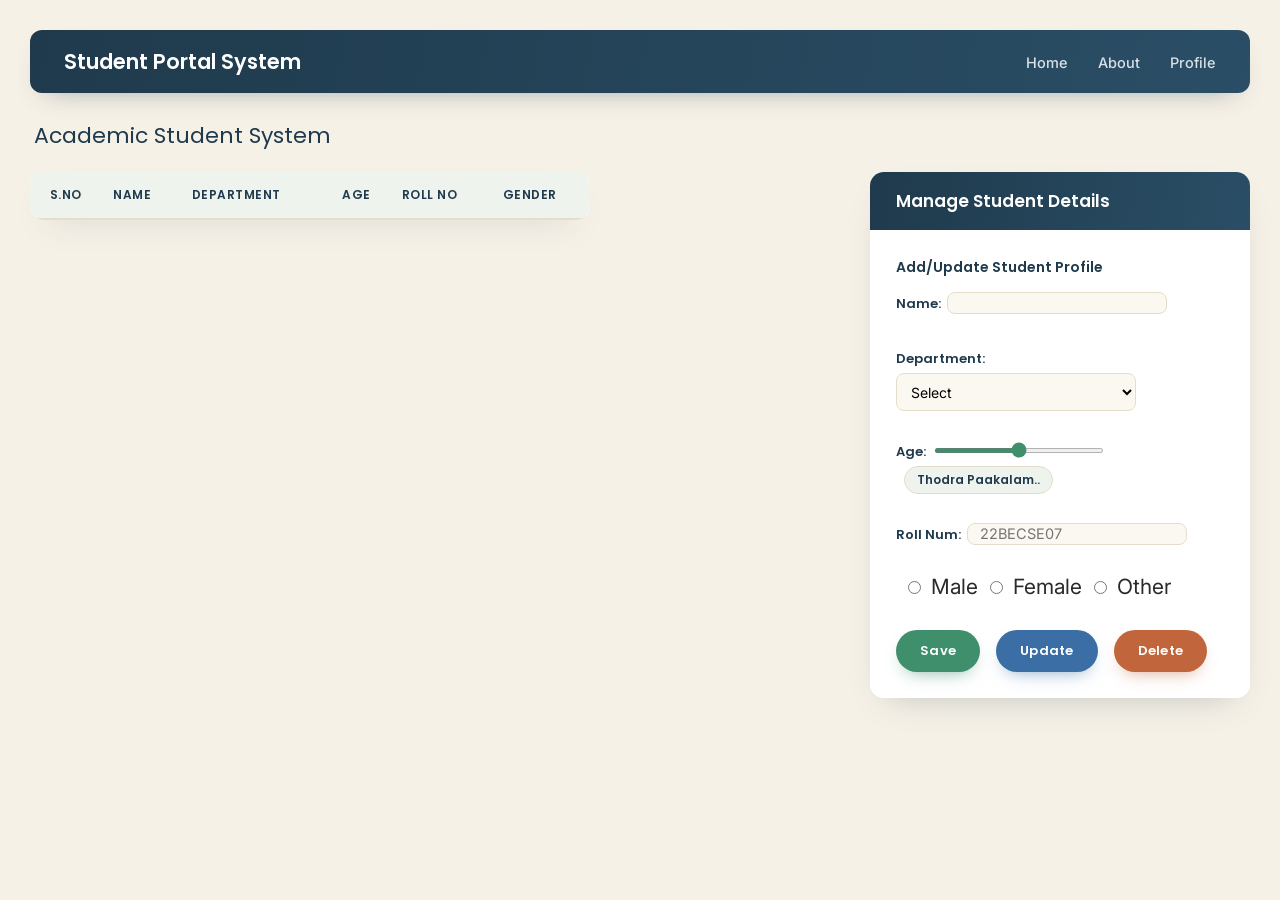
==== index.html @ d8080666 "added files" ====
<!DOCTYPE html>
<html lang="en">
<head>
    <meta charset="UTF-8">
    <meta name="viewport" content="width=device-width, initial-scale=1.0">
    <title>Document</title>
    <link rel="stylesheet" href="index.css">
</head>
<body>
    <nav>
        <p class="logo">Student Portal System</p>
        <ul>
        <li><a href="#index.html">Home</a></li>
        <li><a href="#about.html">About</a></li>
        <li><a href="#profile.html">Profile</a></li>
        </ul>
    </nav>

<p>Academic Student System</p>


<div class="main-box">
    
    <div class="Left-box">
      <table>
        <thead>
            <tr>
                <th>S.No</th>
                <th>Name </th>
                <th>Department </th>
                <th>Age</th>
                <th>Roll No</th>
                <th>Gender</th>
            </tr>
        </thead>

        <tbody id="studentTable">


        </tbody> 
      </table>

    </div>

    <div class="Right-box">

    <form id="studentform" action="Login" method="get">

        <p>Manage Student Details</p>

    <section class="Section">
        <span> Add/Update Student Profile </span><br>
        
    <label for ="name">Name:</label>
    <input type="text" id="name" name="name" size="18" required><br><br>


    <label for="Dep">Department: </label>
        <select id="Dep" name="Dep" required>
            <option disabled selected>Select</option>
            <option>Computer Science </option>
            <option>Electronical Communication </option> 
            <option>Electronical Engineering</option> 
            <option>Civil Engineering</option> 
            <option>Mechanical Engineering </option> 
        </select> 
<br><br>
    
    <label  for="Age">Age:</label>
    <input type="range" id="Age" name="Age" min="10" max="30" >     
    <span id="ageshow">  Thodra Paakalam..</span>
    <br><br>


    <label for="RollNo">Roll Num:</label>
    <input type="text" name="RollNo" id="RollNo"  placeholder="22BECSE07" required>
    <br><br>

    <label for="gender"></label>
    <input type="radio" name="gender" value="Male" required> Male
    <input type="radio" name="gender" value="Female"> Female
    <input type="radio" name="gender" value="Other"> Other

  <br>

        <!-- </div> -->
         <br>
         <button class="submit" type="submit">Save</button>
         <button class="update" type="button">Update</button>
         <button class="delete" type="button">Delete</button>
    </section>
    
    </form>
    </div>

</div>
<script src="index.js"></script>
</body>
</html>
---- index.css ----
/* ================================
   Fonts
   ================================ */
@import url('https://fonts.googleapis.com/css2?family=Poppins:wght@500;600;700&family=Inter:wght@400;500;600&display=swap');

/* ================================
   Base
   ================================ */
*{
    box-sizing: border-box;
}

body{
    margin: 0;
    padding: 30px;
    background: #F6F1E7;
    font-family: 'Inter', sans-serif;
    color: #2A2A28;
}

p{
    font-size: 22px;
    margin-bottom: 10px;
    margin-left: 4px;
    font-family: 'Poppins', sans-serif;
    color: #1F3A4C;
}

div p{
    color: #1F3A4C;
    font-size: 20px;
    margin-top: 0px;
    padding: 0px;
}

span{
    display: inline-block;
    font-size: 15px;
    padding-top: 10px;
    padding-bottom: 10px;
    color: #786F5E;
}

/* ================================
   Nav bar
   ================================ */
nav{
    display: flex;
    justify-content: space-between;
    align-items: center;
    width: 100%;
    padding: 16px 34px;
    margin: 0px 0px 26px 0px;
    background: linear-gradient(100deg, #1F3A4C, #2A4E66);
    border-radius: 12px;
    box-shadow: 0 12px 28px -16px rgba(31,58,76,0.45);
}

.logo{
    margin: 0px;
    display: flex;
    align-items: center;
    font-size: 130%;
    font-family: 'Poppins', sans-serif;
    font-weight: 600;
    color: #ffffff;
}

nav ul{
    display: flex;
    gap: 30px;
    list-style: none;
    justify-content: flex-end;
    padding: 0px;
    margin: 0px;
    background: transparent;
}

li>a{
    text-decoration: none;
    color: #D7E1E8;
    font-size: 14.5px;
    font-weight: 500;
    position: relative;
    padding-bottom: 4px;
    transition: color 0.25s ease;
}

/* animated underline on hover */
li>a::after{
    content: "";
    position: absolute;
    left: 0;
    bottom: 0;
    width: 0%;
    height: 2px;
    background: #3F8F6D;
    transition: width 0.3s ease;
}

li>a:hover{
    color: #ffffff;
}

li>a:hover::after{
    width: 100%;
}

/* ================================
   Layout
   ================================ */
.main-box{
    display: flex;
    align-items: flex-start;
    justify-content: space-between;
    gap: 50px;
    margin-top: 20px;
    flex-wrap: wrap;
}

.Left-box{
    border: none;
    border-radius: 14px;
    margin: 0px;
    width: 560px;
    max-width: 100%;
    background-color: #ffffff;
    text-align: left;
    box-shadow: 0 14px 34px -20px rgba(31,58,76,0.35);
    overflow: hidden;
    transition: box-shadow 0.3s ease, transform 0.3s ease;
}

.Left-box:hover{
    transform: translateY(-3px);
    box-shadow: 0 0 0 1.5px #3F8F6D, 0 18px 36px -16px rgba(63,143,109,0.4);
}

.Right-box{
    border: none;
    border-radius: 14px;
    margin: 0px;
    width: 380px;
    max-width: 100%;
    background-color: #ffffff;
    text-align: left;
    box-shadow: 0 14px 34px -20px rgba(31,58,76,0.35);
    overflow: hidden;
    transition: box-shadow 0.3s ease, transform 0.3s ease;
}

.Right-box:hover{
    transform: translateY(-3px);
    box-shadow: 0 0 0 1.5px #3B6EA5, 0 18px 36px -16px rgba(59,110,165,0.4);
}

.Section{
    padding: 22px 26px 26px;
}

.Section span{
    font-family: 'Poppins', sans-serif;
    font-weight: 600;
    font-size: 14px;
    color: #1F3A4C;
    padding-top: 0px;
}

/* ================================
   Form title bar
   ================================ */
form{
    margin-top: 0px;
    font-size: 21px;
    background-color: #ffffff;
    margin-left: 0px;
}

form > p{
    margin: 0px;
    background: linear-gradient(100deg, #1F3A4C, #2A4E66);
    color: #ffffff;
    text-align: left;
    padding: 16px 26px;
    font-size: 17px;
    font-family: 'Poppins', sans-serif;
    font-weight: 600;
}

/* ================================
   Table + alternating row colors
   ================================ */
table{
    width: 100%;
    border-collapse: collapse;
    margin: 0px;
    padding: 0px;
    text-align: left;
    font-size: 14px;
}

th{
    background-color: #EFF3EE;
    color: #1F3A4C;
    font-family: 'Poppins', sans-serif;
    font-weight: 600;
    font-size: 12px;
    text-transform: uppercase;
    letter-spacing: 0.04em;
    padding: 14px 12px;
    text-align: left;
    border-bottom: 2px solid #E4DDC9;
}

th:nth-child(1), td:nth-child(1),
th:nth-child(4), td:nth-child(4){
    text-align: center;
}

td{
    padding: 12px;
    border-bottom: 1px solid #EFEAE0;
}

tr:nth-child(even) td {
    background-color: white;
}

tr:nth-child(odd) td {
    background-color: #FBF8F1;
}

/* highlight the row you're pointing at */
tbody tr{
    transition: background-color 0.2s ease;
}

tbody tr:hover td{
    background-color: #EAF3EE;
}

/* ================================
   Form fields
   ================================ */
label{
    display: inline-block;
    font-size: 13px;
    font-weight: 600;
    color: #1F3A4C;
    margin-bottom: 4px;
    font-family: 'Poppins', sans-serif;
}

#name, #RollNo {
    width: 220px;
    height: 14px;
    font-size: 14.5px;
    font-family: 'Inter', sans-serif;
    padding: 10px 12px;
    border-radius: 8px;
    border: 1.5px solid #E4DDC9;
    background: #FBF8F1;
    transition: border-color 0.2s ease, box-shadow 0.2s ease, background 0.2s ease;
}

#name:focus, #RollNo:focus {
    outline: none;
    border-color: #3B6EA5;
    background: #ffffff;
    box-shadow: 0 0 0 3px rgba(59,110,165,0.18);
}

#Dep {
    width: 240px;
    height: 38px;
    font-size: 14px;
    font-family: 'Inter', sans-serif;
    border-radius: 8px;
    border: 1.5px solid #E4DDC9;
    background: #FBF8F1;
    padding: 0px 10px;
    transition: border-color 0.2s ease, box-shadow 0.2s ease;
}

#Dep:focus {
    outline: none;
    border-color: #3B6EA5;
    box-shadow: 0 0 0 3px rgba(59,110,165,0.18);
}

/* range slider */
#Age {
    width: 170px;
    height: 5px;
    vertical-align: middle;
    accent-color: #3F8F6D;
}

#ageshow {
    display: inline-block;
    vertical-align: middle;
    margin-left: 8px;
    padding: 4px 12px;
    background: #EFF3EE;
    border: 1px solid #E4DDC9;
    border-radius: 999px;
    font-family: 'Poppins', sans-serif;
    font-weight: 600;
    font-size: 12px;
    color: #1F3A4C;
    transition: background 0.2s ease, transform 0.15s ease;
}

/* radio group */
input[type="radio"]{
    accent-color: #3B6EA5;
    margin-left: 6px;
    margin-right: 4px;
    cursor: pointer;
}

input[type="radio"]:first-of-type{
    margin-left: 0px;
}

/* ================================
   Buttons — Save / Update / Delete
   ================================ */
.submit, .update, .delete{
    color: white;
    font-family: 'Poppins', sans-serif;
    font-weight: 600;
    font-size: 13px;
    letter-spacing: 0.02em;
    border: none;
    border-radius: 999px;
    padding: 11px 24px;
    cursor: pointer;
    margin-right: 10px;
    margin-top: 6px;
    transition: transform 0.18s ease, box-shadow 0.2s ease, background 0.25s ease;
}

.submit{
    background-color: #3F8F6D;
    box-shadow: 0 8px 18px -9px rgba(63,143,109,0.7);
}
.submit:hover{
    background-color: #5CAE8A;
    transform: translateY(-2px);
    box-shadow: 0 10px 22px -8px rgba(63,143,109,0.75);
}

.update{
    background-color: #3B6EA5;
    box-shadow: 0 8px 18px -9px rgba(59,110,165,0.65);
}
.update:hover{
    background-color: #5C8BC0;
    transform: translateY(-2px);
    box-shadow: 0 10px 22px -8px rgba(59,110,165,0.7);
}

.delete{
    background-color: #C1653D;
    box-shadow: 0 8px 18px -9px rgba(193,101,61,0.65);
}
.delete:hover{
    background-color: #D68259;
    transform: translateY(-2px);
    box-shadow: 0 10px 22px -8px rgba(193,101,61,0.7);
}

.submit:active, .update:active, .delete:active{
    transform: translateY(0px);
}

/* respect users who prefer less motion */
@media (prefers-reduced-motion: reduce){
    *{
        transition: none !important;
        animation: none !important;
    }
}
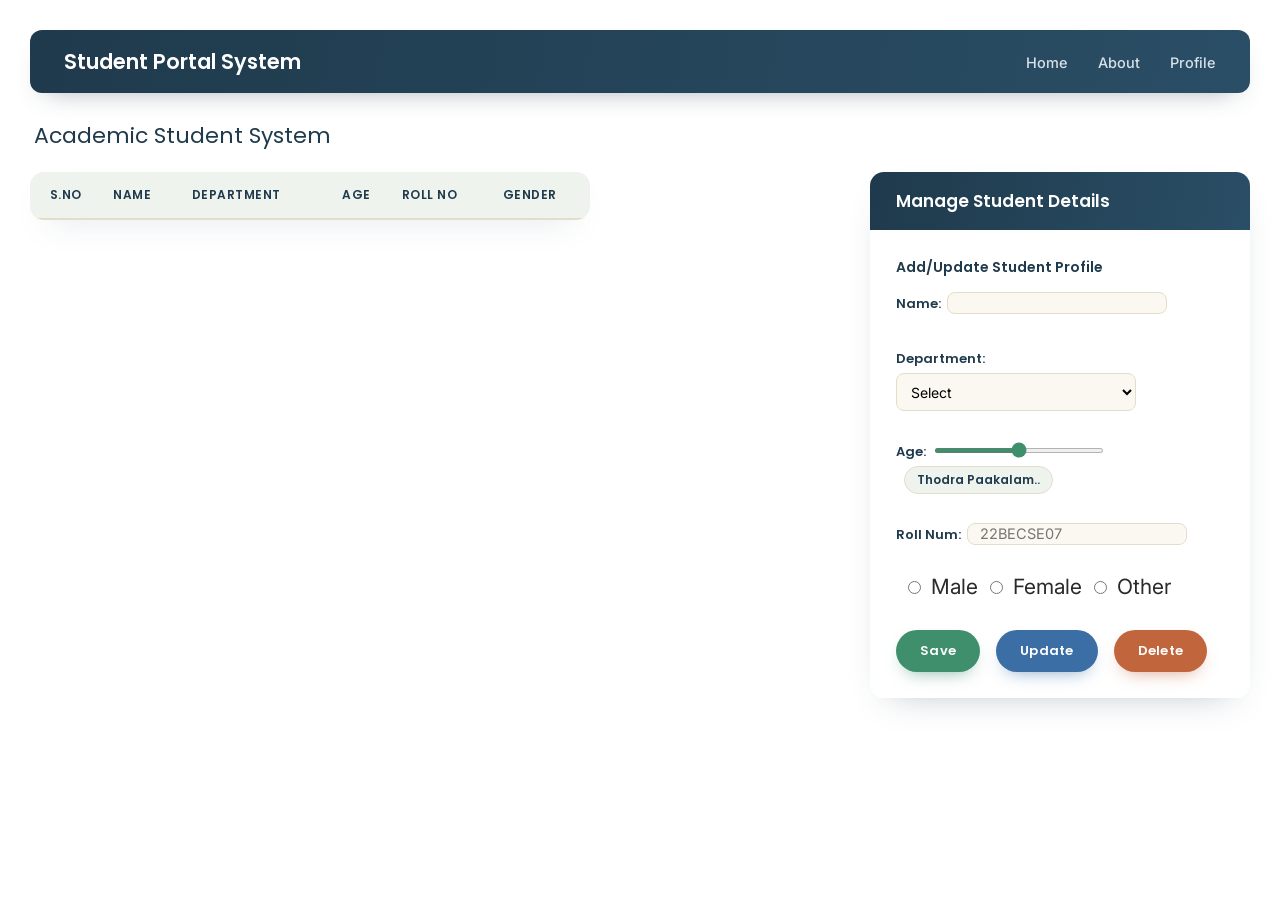
==== commit 4911ee1f: "changes" ====
--- a/index.html
+++ b/index.html
@@ -10,9 +10,9 @@
     <nav>
         <p class="logo">Student Portal System</p>
         <ul>
-        <li><a href="#index.html">Home</a></li>
-        <li><a href="#about.html">About</a></li>
-        <li><a href="#profile.html">Profile</a></li>
+        <li><a href="index.html">Home</a></li>
+        <li><a href="about.html">About</a></li>
+        <li><a href="profile.html">Profile</a></li>
         </ul>
     </nav>
 
--- a/index.css
+++ b/index.css
@@ -13,7 +13,7 @@
 body{
     margin: 0;
     padding: 30px;
-    background: #F6F1E7;
+    background: white;
     font-family: 'Inter', sans-serif;
     color: #2A2A28;
 }
